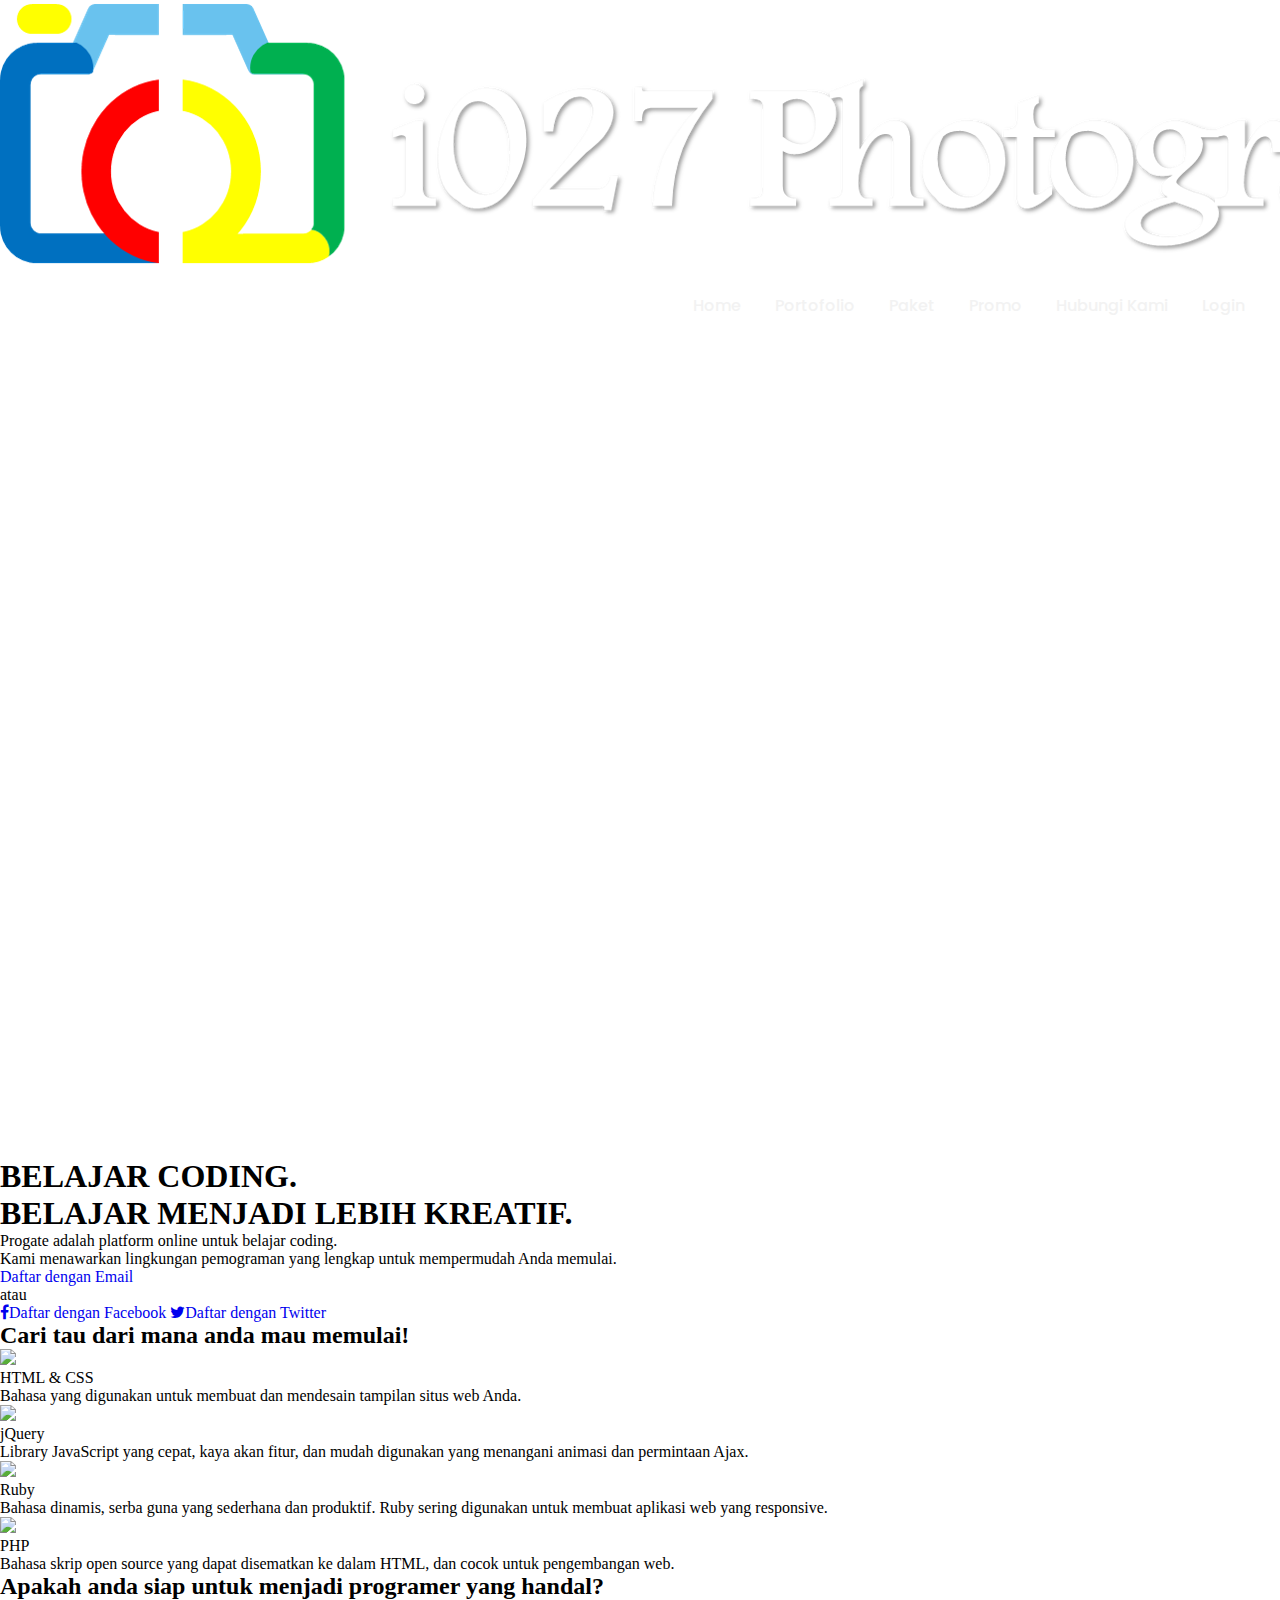
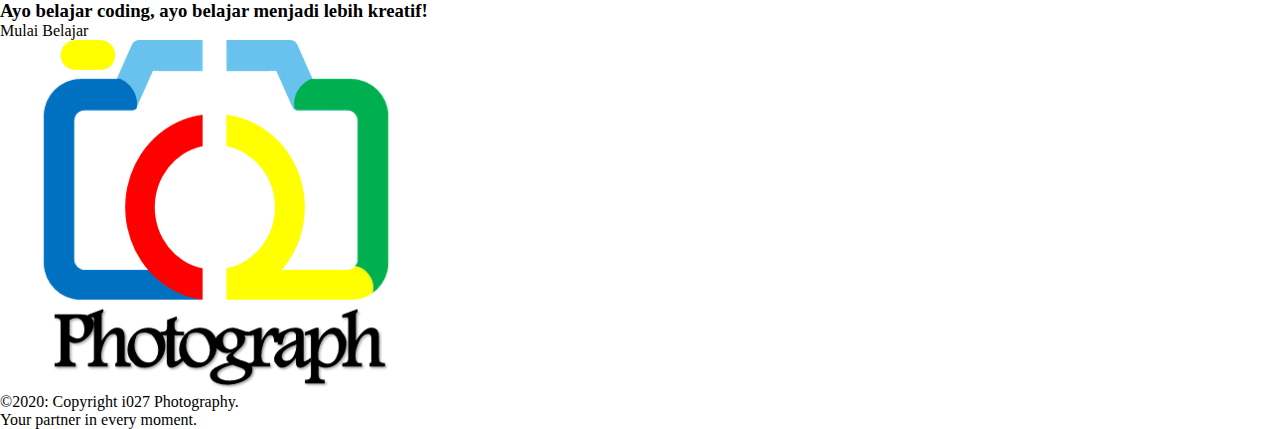
==== index.html @ 88453d32 "Add files via upload" ====
<!DOCTYPE html>
<html>
  <head>
    <meta charset="utf-8">
    <meta name="viewport" content="width=device-width, initial-scale=1.0">
    <title>i027 Photograph</title>
    <link rel="stylesheet" href="stylesheet.css">
    <link rel="stylesheet" href="responsive.css">
    <link rel="stylesheet" href="//maxcdn.bootstrapcdn.com/font-awesome/4.5.0/css/font-awesome.min.css">
    <link rel="icon" href="gambar/logo.png" type="image/x-icon">
    <link rel="stylesheet" href="menu.css">
  </head>
  <body>
    <header>
      <div class="container">
        <div class="header-left">
          <img class="logo" src="gambar/header.png">
        </div>
        <!-- Tambahkan ikon menu disini -->
        <nav>
          <input type="checkbox" id="check">
          <label for="check" class="checkbtn">
            <i class="fas fa-bars"></i>
          </label>
          <ul>
            <li><a href="#">Home</a></li>
            <li><a href="#">Portofolio</a></li>
            <li><a href="#">Paket</a></li>
            <li><a href="#">Promo</a></li>
            <li><a href="#">Hubungi Kami</a></li>
            <li><a href="#">Login</a></li>
          </ul>
        </nav>
    <section></section>
      </div>
    </header>
         <div class="top-wrapper">
      <div class="container">
        <h1>BELAJAR CODING.</h1>
        <h1>BELAJAR MENJADI LEBIH KREATIF.</h1>
        <p>Progate adalah platform online untuk belajar coding.</p>
        <p>Kami menawarkan lingkungan pemograman yang lengkap untuk mempermudah Anda memulai.</p>
        <div class="btn-wrapper">
          <a href="#" class="btn signup">Daftar dengan Email</a>
          <p>atau</p>
          <a href="#" class="btn facebook"><span class="fa fa-facebook"></span>Daftar dengan Facebook</a>
          <a href="#" class="btn twitter"><span class="fa fa-twitter"></span>Daftar dengan Twitter</a>
        </div>
      </div>
    </div>
    <div class="lesson-wrapper">
      <div class="container">
        <div class="heading">
          <h2>Cari tau dari mana anda mau memulai!</h2>
        </div>
        <div class="lessons">
          <div class="lesson">
            <div class="lesson-icon">
              <img src="gambar/solikhin.png">
               <p>HTML & CSS</p>
            </div>
             <p class="text-contents">Bahasa yang digunakan untuk membuat dan mendesain tampilan situs web Anda. </p>
          </div>
          <div class="lesson">
            <div class="lesson-icon">
              <img src="gambar/rustama.png">
              <p>jQuery</p>
            </div>
            <p class="text-contents">Library JavaScript yang cepat, kaya akan fitur, dan mudah digunakan yang menangani animasi dan permintaan Ajax.</p>
          </div>
          <div class="lesson">
            <div class="lesson-icon">
              <img src="https://prog-8.com/images/html/advanced/ruby.png">
              <p>Ruby</p>
            </div>
            <p class="text-contents">Bahasa dinamis, serba guna yang sederhana dan produktif. Ruby sering digunakan untuk membuat aplikasi web yang responsive.</p>
          </div>
          <div class="lesson">
            <div class="lesson-icon">
              <img src="https://prog-8.com/images/html/advanced/php.png">
              <p>PHP</p>
            </div>
            <p class="text-contents">Bahasa skrip open source yang dapat disematkan ke dalam HTML, dan cocok untuk pengembangan web.</p>
          </div>
          <div class="clear"></div>
        </div>
      </div>
    </div>
    <div class="message-wrapper">
      <div class="container">
        <div class="heading">
          <h2>Apakah anda siap untuk menjadi programer yang handal?</h2>
          <h3>Ayo belajar coding, ayo belajar menjadi lebih kreatif!</h3>
        </div>
        <span class="btn message">Mulai Belajar</span>
      </div>
    </div>
    <footer>
      <div class="container">
        <img src="gambar/footer.png">
        <p>&copy;2020: Copyright i027 Photography.</br>
        Your partner in every moment.</p>
      </div>
    </footer>
  </body>
</html>
---- menu.css ----
@import url('https://fonts.googleapis.com/css?family=Poppins:400,500,600,700&display=swap');
*{
  margin: 0;
  padding: 0;
  box-sizing: border-box;
  list-style: none;
  text-decoration: none;
}
nav{
  height: 65px;
  width: 100%;
}
label.logo{
  color: #f2f2f2;
  font-size: 33px;
  line-height: 80px;
  padding: 0 140px;
  font-weight: 600;
  font-family: 'Poppins', sans-serif;
}
nav ul{
  float: right;
  margin-right: 20px;
}
nav ul li{
  display: inline-block;
  line-height: 65px;
  margin: 0 2px;
}
nav ul li a{
  color: #f2f2f2;
  font-weight: 500;
  font-size: 16px;
  padding: 7px 13px;
  border-radius: 3px;
  /* text-transform: uppercase; */
  font-family: 'Poppins', sans-serif;
}
a.active,a:hover{
  background: #1b9bff;
  transition: .5s;
}
.checkbtn{
  font-size: 30px;
  color: white;
  float: right;
  line-height: 80px;
  margin-right: 40px;
  cursor: pointer;
  display: none;
}
#check{
  display: none;
}
@media (max-width: 1000px){
  label.logo{
    font-size: 27px;
    padding-left: 25px;
  }
  nav ul li a{
    font-size: 14px;
  }
}
@media (max-width: 670px){
  .checkbtn{
    display: block;
    margin-right: 40px;
  }
  ul{
    position: fixed;
    width: 100%;
    height: 100vh;
    background: #2c3e50;
    top: 80px;
    left: -100%;
    text-align: center;
    transition: all .5s;
  }
  nav ul li{
    display: block;
    margin: 50px 0;
    line-height: 30px;
  }
  nav ul li a{
    font-size: 20px;
  }
  a:hover,a.active{
    background: none;
    color: #0082e6;
  }
  #check:checked ~ ul{
    left: 0;
  }
}
section{
  background: url(bg1.jpg) no-repeat;
  background-size: cover;
  height: calc(100vh - 80px);
}
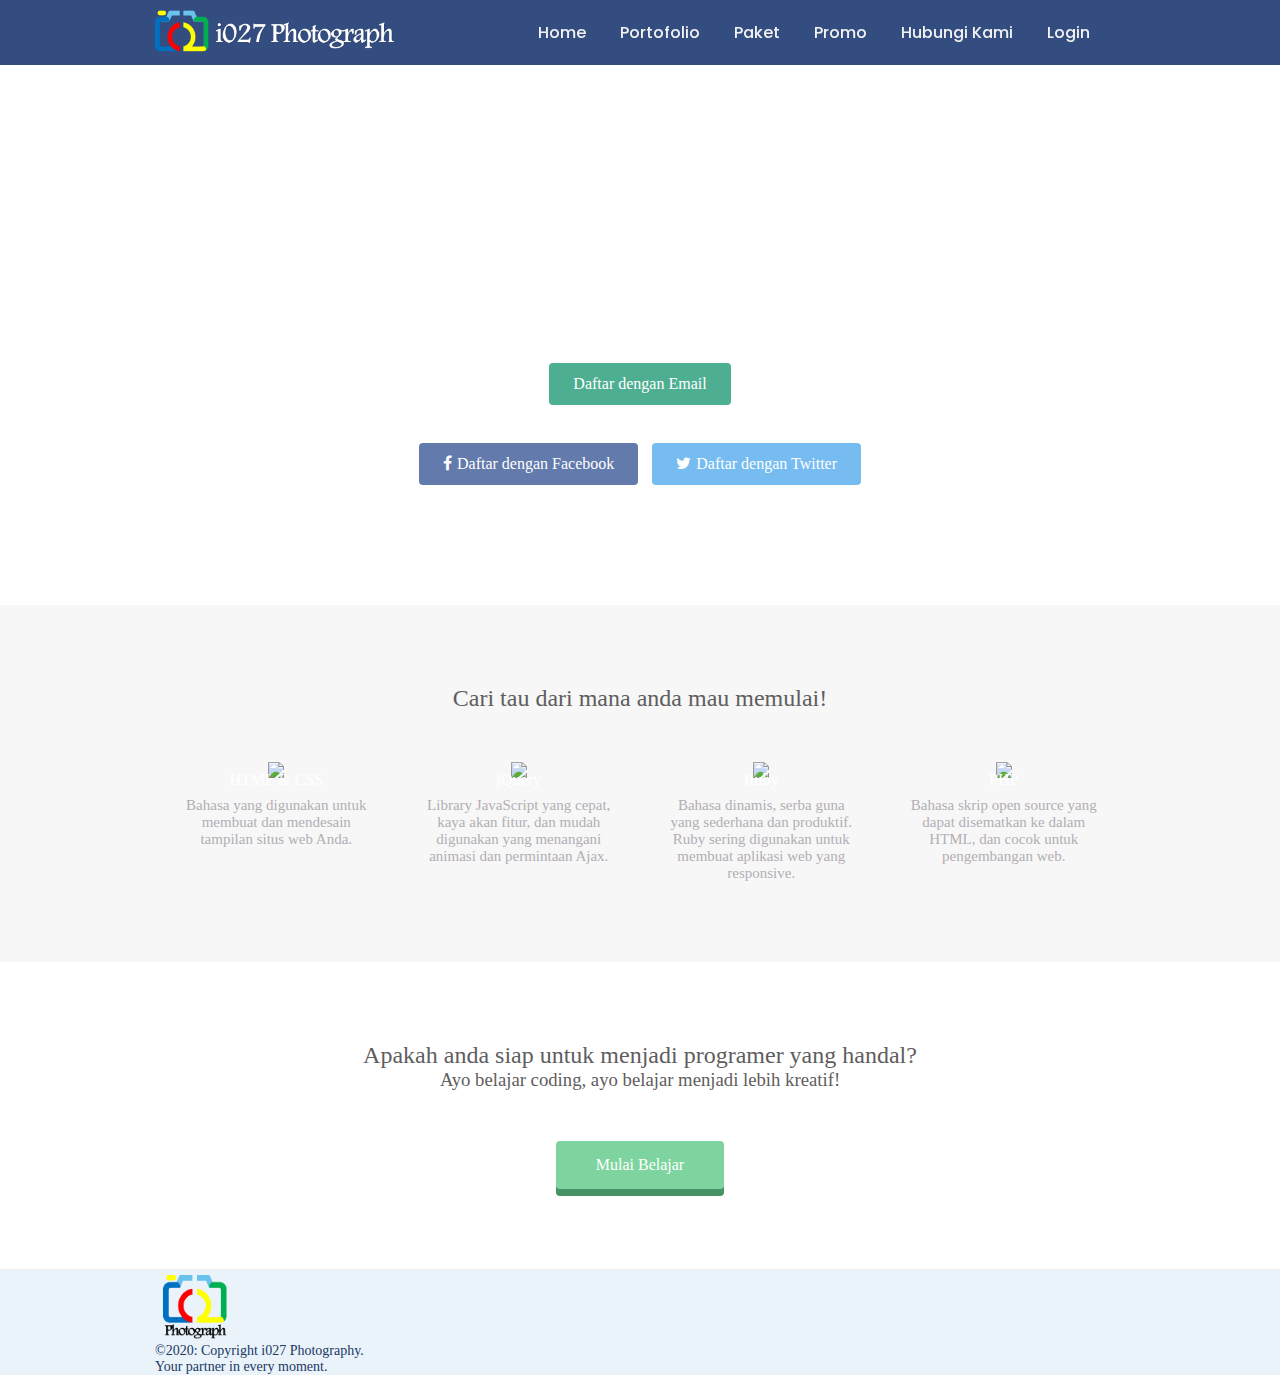
==== commit 6f3a0ab1: "Update index.html" ====
--- a/index.html
+++ b/index.html
@@ -9,6 +9,7 @@
     <link rel="stylesheet" href="//maxcdn.bootstrapcdn.com/font-awesome/4.5.0/css/font-awesome.min.css">
     <link rel="icon" href="gambar/logo.png" type="image/x-icon">
     <link rel="stylesheet" href="menu.css">
+    <script src="https://kit.fontawesome.com/a076d05399.js"></script>
   </head>
   <body>
     <header>
--- a/stylesheet.css
+++ b/stylesheet.css
@@ -0,0 +1,210 @@
+* {
+  box-sizing: border-box;
+}
+
+body {
+  margin: 0;
+  font-family: "Lucida Grande";
+}
+
+a {
+  text-decoration: none;
+}
+
+.clear {
+  clear: left;
+}
+
+.container {
+  max-width: 1000px;
+  width: 100%;
+  padding: 0 15px;
+  margin: 0 auto;
+}
+
+.top-wrapper {
+  padding: 180px 0 100px 0;
+  background-image: url(gambar/camera2.jpg);
+  background-size: cover;
+  color: white;
+  text-align: center;
+}
+
+.top-wrapper h1 {
+  opacity: 0.7;
+  font-size: 45px;
+  letter-spacing: 5px;
+  margin-bottom: 10px;
+}
+
+.top-wrapper p {
+  opacity: 0.7;
+  margin-bottom: 3px;
+}
+
+.btn-wrapper {
+  text-align: center;
+  margin: 20px 0;
+}
+
+.btn-wrapper p {
+  margin: 10px 0;
+}
+
+.signup {
+  background-color: #239b76;
+}
+
+.facebook {
+  background-color: #3b5998;
+  margin-right: 10px;
+}
+
+.twitter {
+  background-color: #55acee;
+}
+
+.btn {
+  padding: 12px 24px;
+  color: white;
+  display: inline-block;
+  opacity: 0.8;
+  border-radius: 4px;
+  text-align: center;
+}
+
+.btn:hover {
+  opacity: 1;
+}
+
+.fa {
+  margin-right: 5px;
+}
+
+header {
+  height: 65px;
+  width: 100%;
+  background-color: rgba(0, 32, 96, 0.8);
+  position :fixed;
+  top: 0;
+  z-index: 10;
+}
+
+.logo {
+  width: 240px;
+  margin-top: 10px;
+}
+
+.header-left {
+  float: left;
+}
+
+.header-right {
+  float: right;
+  margin-right: -15px;
+}
+
+.header-right a {
+  line-height: 65px;
+  padding: 0 25px;
+  color: white;
+  display: block;
+  float: left;
+  transition: all 0.5s;
+}
+
+.header-right a:hover {
+  background-color: rgba(255, 255, 255, 0.3);
+}
+
+/* Tambahkan CSS untuk menu-icon */
+.menu-icon {
+  color: white;
+  float: right;
+  font-size: 25px;
+  padding: 21px 0;
+  /* Gantikan property display ke none */
+  display: none;
+}
+
+
+.lesson-wrapper {
+  padding-bottom: 80px;
+  padding-left: 5%;
+  padding-right: 5%;
+  background-color: #f7f7f7;
+  text-align: center;
+}
+
+.heading {
+  padding-top: 80px;
+  padding-bottom: 50px;
+  color: #5f5d60;
+}
+
+.heading h2 {
+  font-weight: normal;
+}
+
+.lesson {
+  float: left;
+  width: 25%;
+}
+
+.lesson-icon {
+  position: relative;
+}
+
+.lesson-icon p {
+  position: absolute;
+  top: 44%;
+  width: 100%;
+  color: white;
+}
+
+.text-contents {
+  width: 80%;
+  display: inline-block;
+  margin-top: 15px;
+  font-size: 15px;
+  color: #b3aeb5;
+}
+
+.heading h3 {
+  font-weight: normal;
+}
+
+.message-wrapper {
+  border-bottom: 1px solid #eee;
+  padding-bottom: 80px;
+  text-align: center;
+}
+
+.message {
+  padding: 15px 40px;
+  background-color: #5dca88;
+  cursor: pointer;
+  box-shadow: 0 7px #1a7940;
+}
+
+.message:active {
+  position: relative;
+  top: 7px;
+  box-shadow: none;
+}
+
+footer img {
+  width: 80px;
+  padding-top: 5px;
+}
+
+footer p {
+  color: #203864;
+  font-size: 14px;
+}
+
+footer {
+  padding-top: 0px;
+  padding-bottom: 0px;
+  background-color: #EAF2FA;
+}
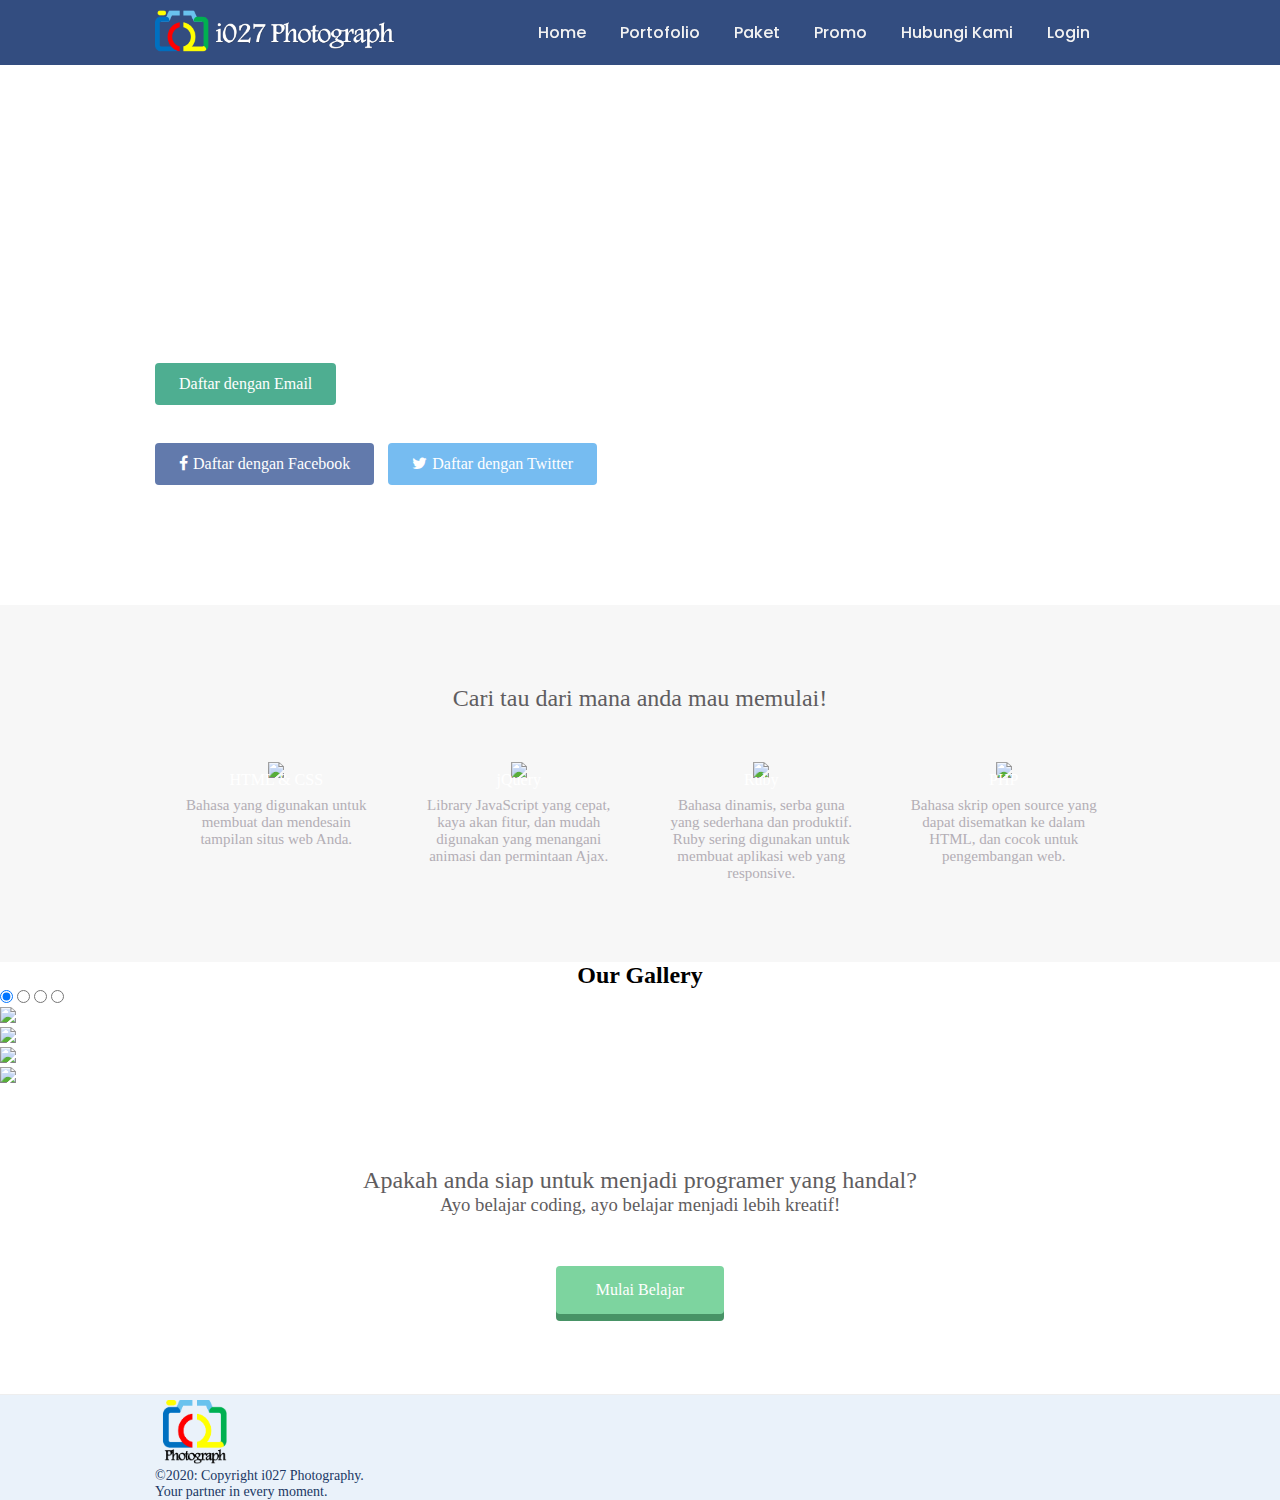
==== commit 4df6855e: "Update index.html" ====
--- a/index.html
+++ b/index.html
@@ -9,6 +9,7 @@
     <link rel="stylesheet" href="//maxcdn.bootstrapcdn.com/font-awesome/4.5.0/css/font-awesome.min.css">
     <link rel="icon" href="gambar/logo.png" type="image/x-icon">
     <link rel="stylesheet" href="menu.css">
+    <link rel="stylesheet" href="slider.css">
     <script src="https://kit.fontawesome.com/a076d05399.js"></script>
   </head>
   <body>
@@ -21,7 +22,7 @@
         <nav>
           <input type="checkbox" id="check">
           <label for="check" class="checkbtn">
-            <i class="fas fa-bars"></i>
+            <i class="fa fa-bars menu-icon"></i>
           </label>
           <ul>
             <li><a href="#">Home</a></li>
@@ -32,15 +33,14 @@
             <li><a href="#">Login</a></li>
           </ul>
         </nav>
-    <section></section>
       </div>
     </header>
          <div class="top-wrapper">
       <div class="container">
-        <h1>BELAJAR CODING.</h1>
-        <h1>BELAJAR MENJADI LEBIH KREATIF.</h1>
-        <p>Progate adalah platform online untuk belajar coding.</p>
-        <p>Kami menawarkan lingkungan pemograman yang lengkap untuk mempermudah Anda memulai.</p>
+        <h1>i027 PHOTOGRAPHY</h1>
+        <h1>SUPER POWERFULL CREATIVE</h1>
+        <p>i027 Photography menyediakan berbagai jasa Fotografi.</p>
+        <p>Kami hadir meningkatkan profile bisnis anda maupun kebutuhan personal Anda.</p>
         <div class="btn-wrapper">
           <a href="#" class="btn signup">Daftar dengan Email</a>
           <p>atau</p>
@@ -87,6 +87,54 @@
         </div>
       </div>
     </div>
+    
+    <div class="Item-Tambahan">
+      <h2><center>Our Gallery</center></h2>
+      <div id="slider">
+         <input type="radio" name="slider" id="slide1" checked>
+         <input type="radio" name="slider" id="slide2">
+         <input type="radio" name="slider" id="slide3">
+         <input type="radio" name="slider" id="slide4">
+         <div id="slides">
+            <div id="overflow">
+               <div class="inner">
+                  <div class="slide slide_1">
+                     <div class="slide-content">
+                        <img src="gambar/1.jpg">
+                     </div>
+                  </div>
+                  <div class="slide slide_2">
+                     <div class="slide-content">
+                        <img src="gambar/2.jpg">
+                     </div>
+                  </div>
+                  <div class="slide slide_3">
+                     <div class="slide-content">
+                        <img src="gambar/3.jpg">
+                     </div>
+                  </div>
+                  <div class="slide slide_4">
+                     <div class="slide-content">
+                        <img src="gambar/4.jpg">
+                     </div>
+                  </div>
+               </div>
+            </div>
+         </div>
+         <div id="controls">
+            <label for="slide1"></label>
+            <label for="slide2"></label>
+            <label for="slide3"></label>
+            <label for="slide4"></label>
+         </div>
+         <div id="bullets">
+            <label for="slide1"></label>
+            <label for="slide2"></label>
+            <label for="slide3"></label>
+            <label for="slide4"></label>
+         </div>
+      </div>
+    
     <div class="message-wrapper">
       <div class="container">
         <div class="heading">
--- a/stylesheet.css
+++ b/stylesheet.css
@@ -27,7 +27,7 @@
   background-image: url(gambar/camera2.jpg);
   background-size: cover;
   color: white;
-  text-align: center;
+  text-align: left;
 }
 
 .top-wrapper h1 {
@@ -43,7 +43,7 @@
 }
 
 .btn-wrapper {
-  text-align: center;
+  text-align: left;
   margin: 20px 0;
 }
 
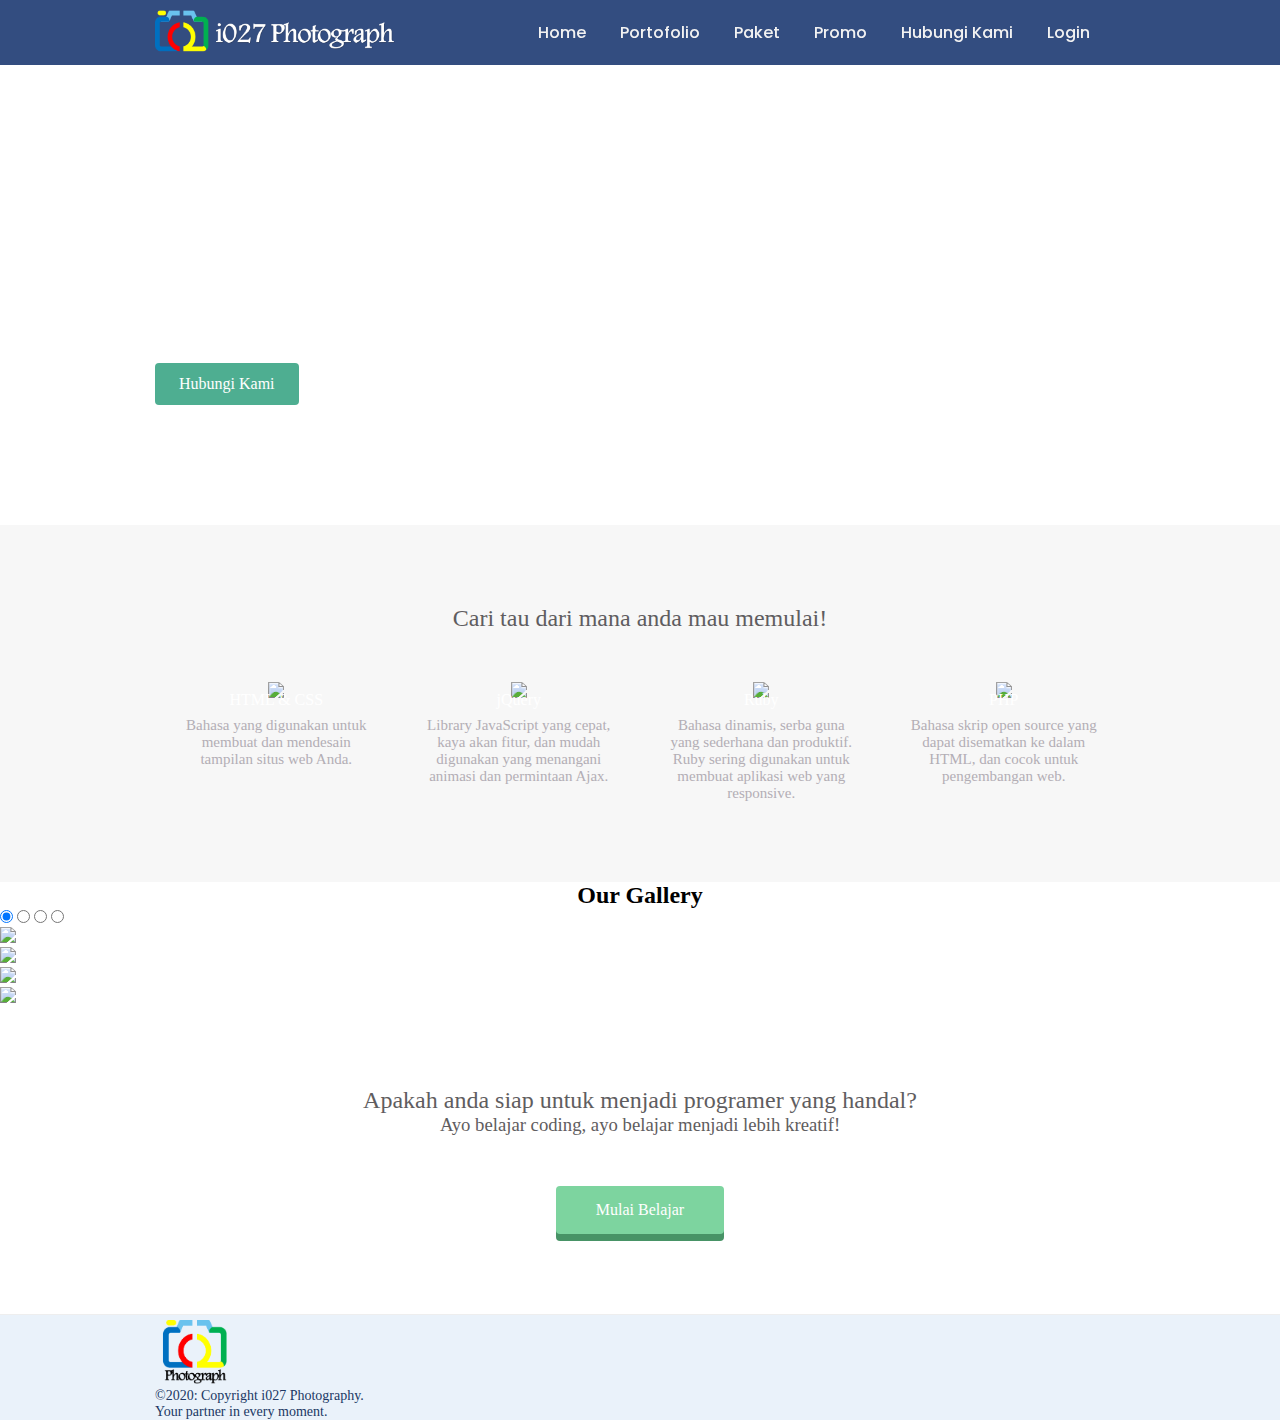
==== commit a6896e34: "Update index.html" ====
--- a/index.html
+++ b/index.html
@@ -42,10 +42,7 @@
         <p>i027 Photography menyediakan berbagai jasa Fotografi.</p>
         <p>Kami hadir meningkatkan profile bisnis anda maupun kebutuhan personal Anda.</p>
         <div class="btn-wrapper">
-          <a href="#" class="btn signup">Daftar dengan Email</a>
-          <p>atau</p>
-          <a href="#" class="btn facebook"><span class="fa fa-facebook"></span>Daftar dengan Facebook</a>
-          <a href="#" class="btn twitter"><span class="fa fa-twitter"></span>Daftar dengan Twitter</a>
+          <a href="#" class="btn signup">Hubungi Kami</a>          
         </div>
       </div>
     </div>
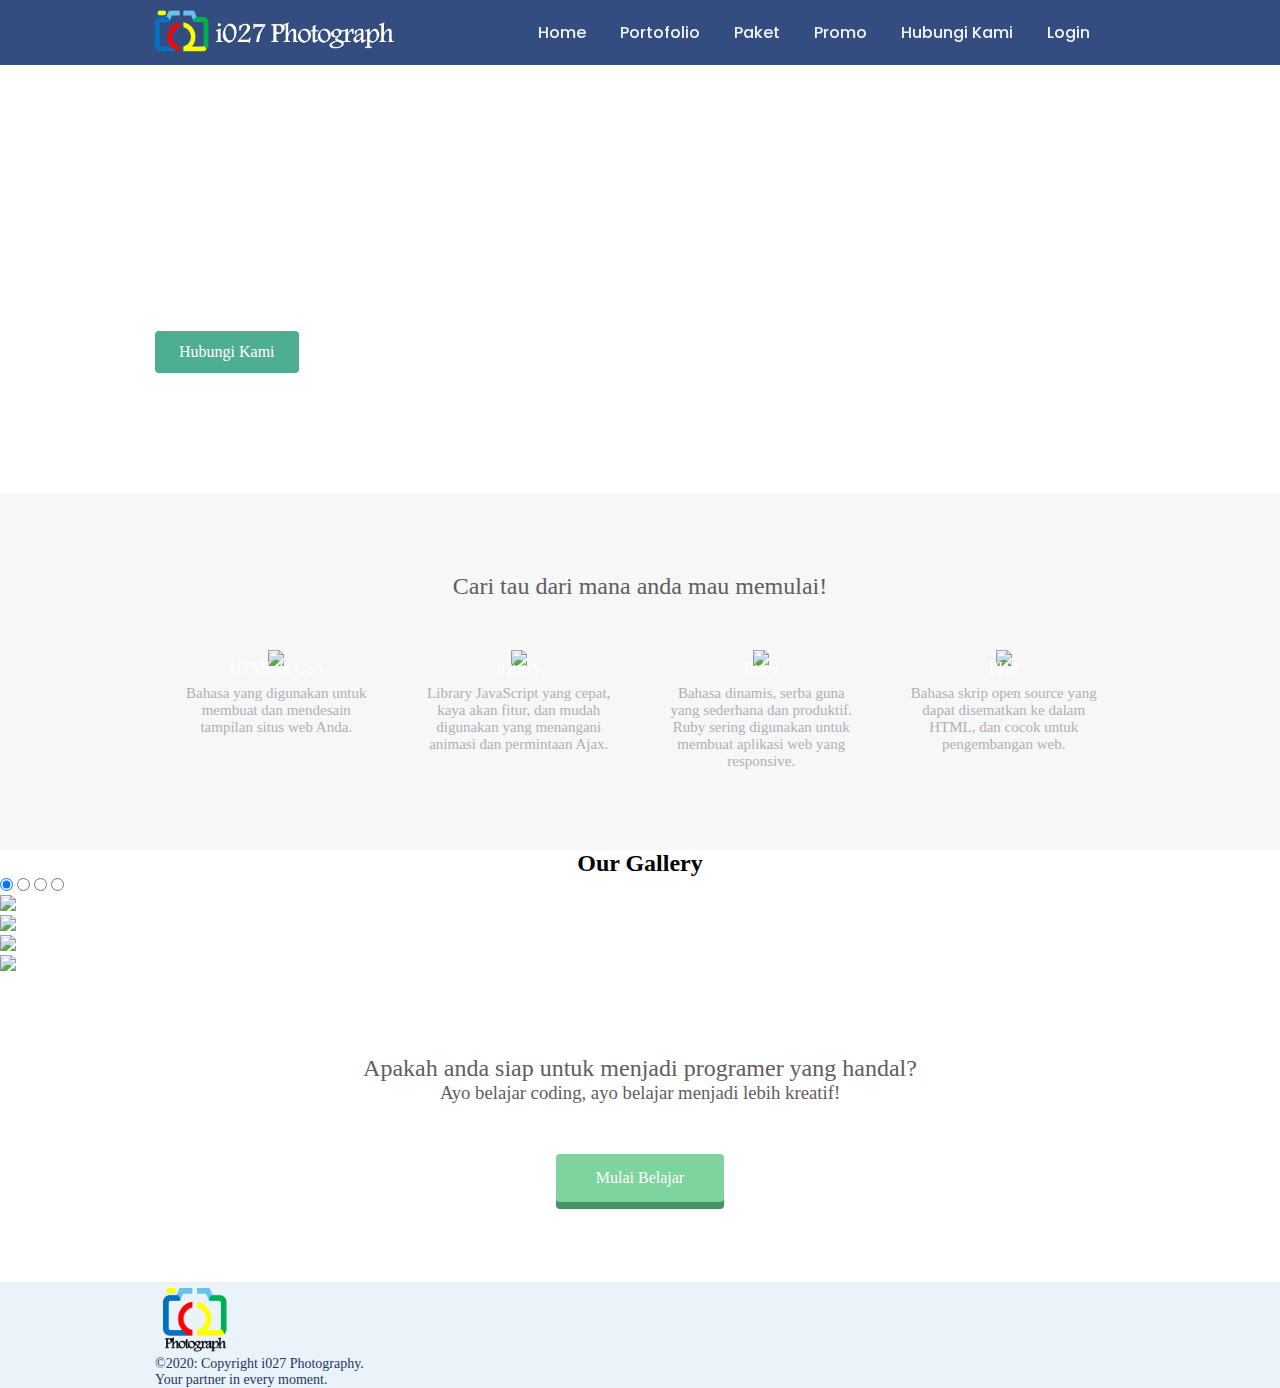
==== commit 8a23d45c: "Update index.html" ====
--- a/index.html
+++ b/index.html
@@ -38,7 +38,8 @@
          <div class="top-wrapper">
       <div class="container">
         <h1>i027 PHOTOGRAPHY</h1>
-        <h1>SUPER POWERFULL CREATIVE</h1>
+        <h2>SUPER POWERFULL CREATIVE</h2>
+        <p></p>
         <p>i027 Photography menyediakan berbagai jasa Fotografi.</p>
         <p>Kami hadir meningkatkan profile bisnis anda maupun kebutuhan personal Anda.</p>
         <div class="btn-wrapper">
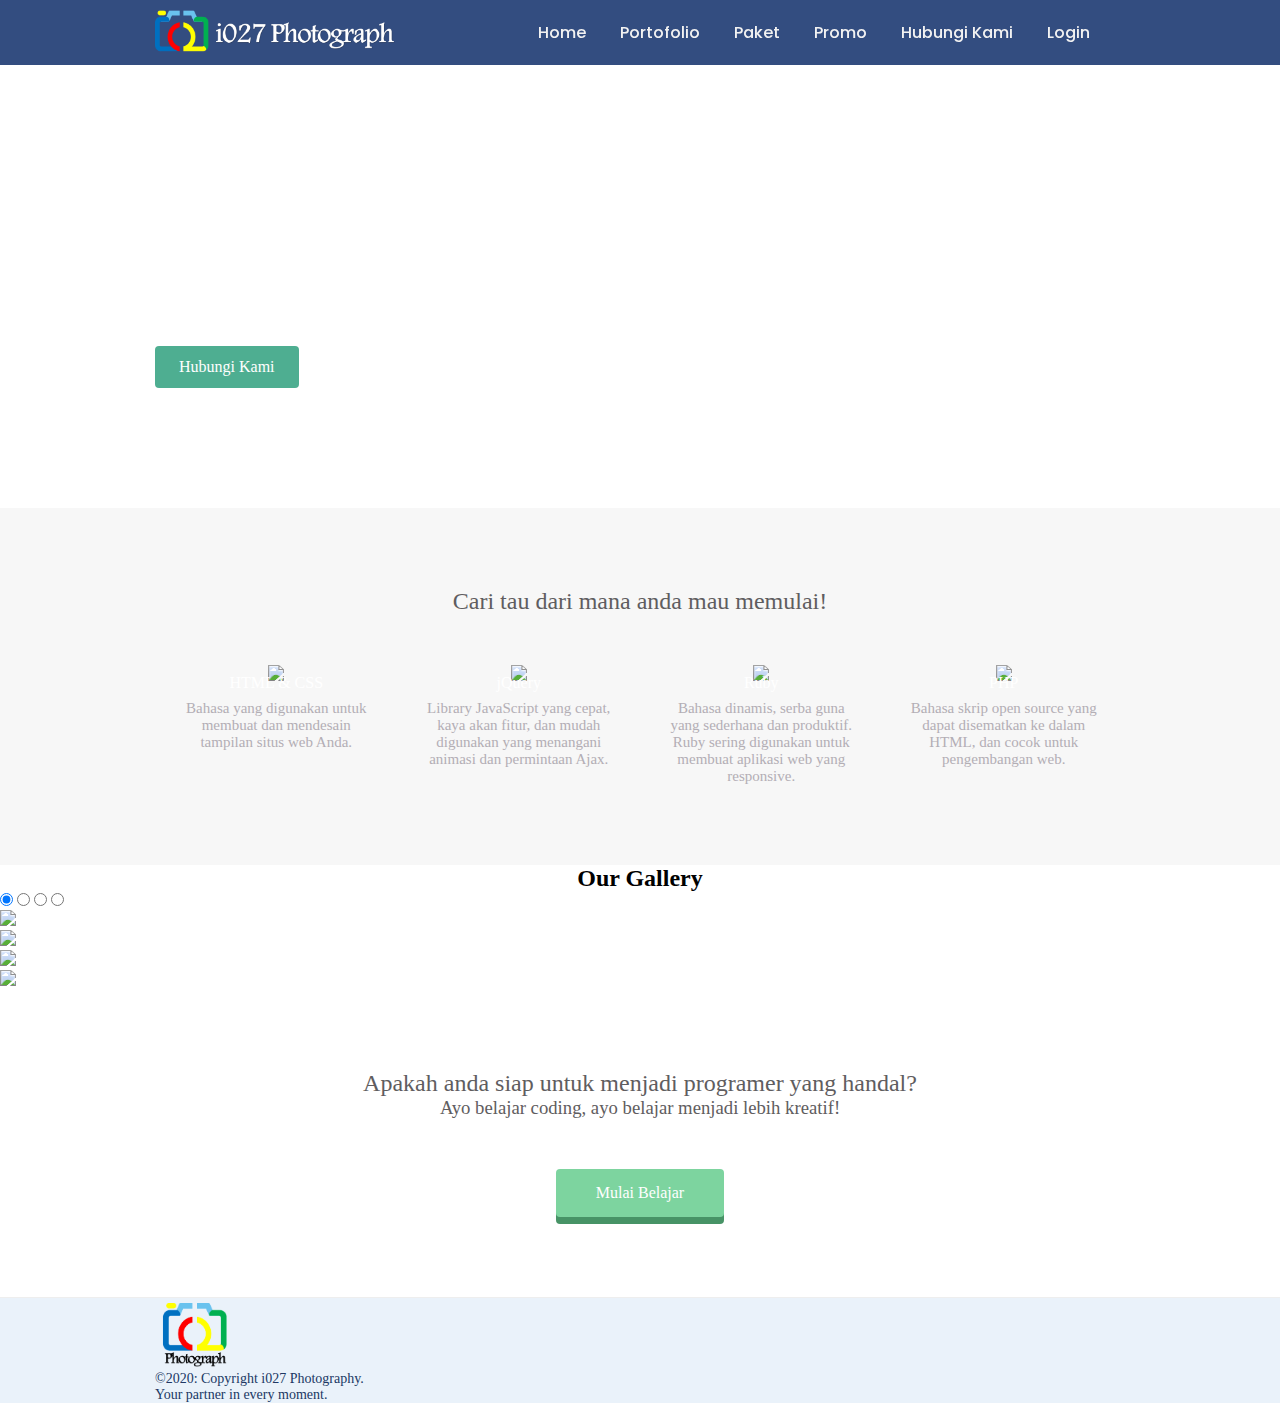
==== commit 33643c1b: "Update index.html" ====
--- a/index.html
+++ b/index.html
@@ -39,7 +39,7 @@
       <div class="container">
         <h1>i027 PHOTOGRAPHY</h1>
         <h2>SUPER POWERFULL CREATIVE</h2>
-        <p></p>
+        </br>
         <p>i027 Photography menyediakan berbagai jasa Fotografi.</p>
         <p>Kami hadir meningkatkan profile bisnis anda maupun kebutuhan personal Anda.</p>
         <div class="btn-wrapper">
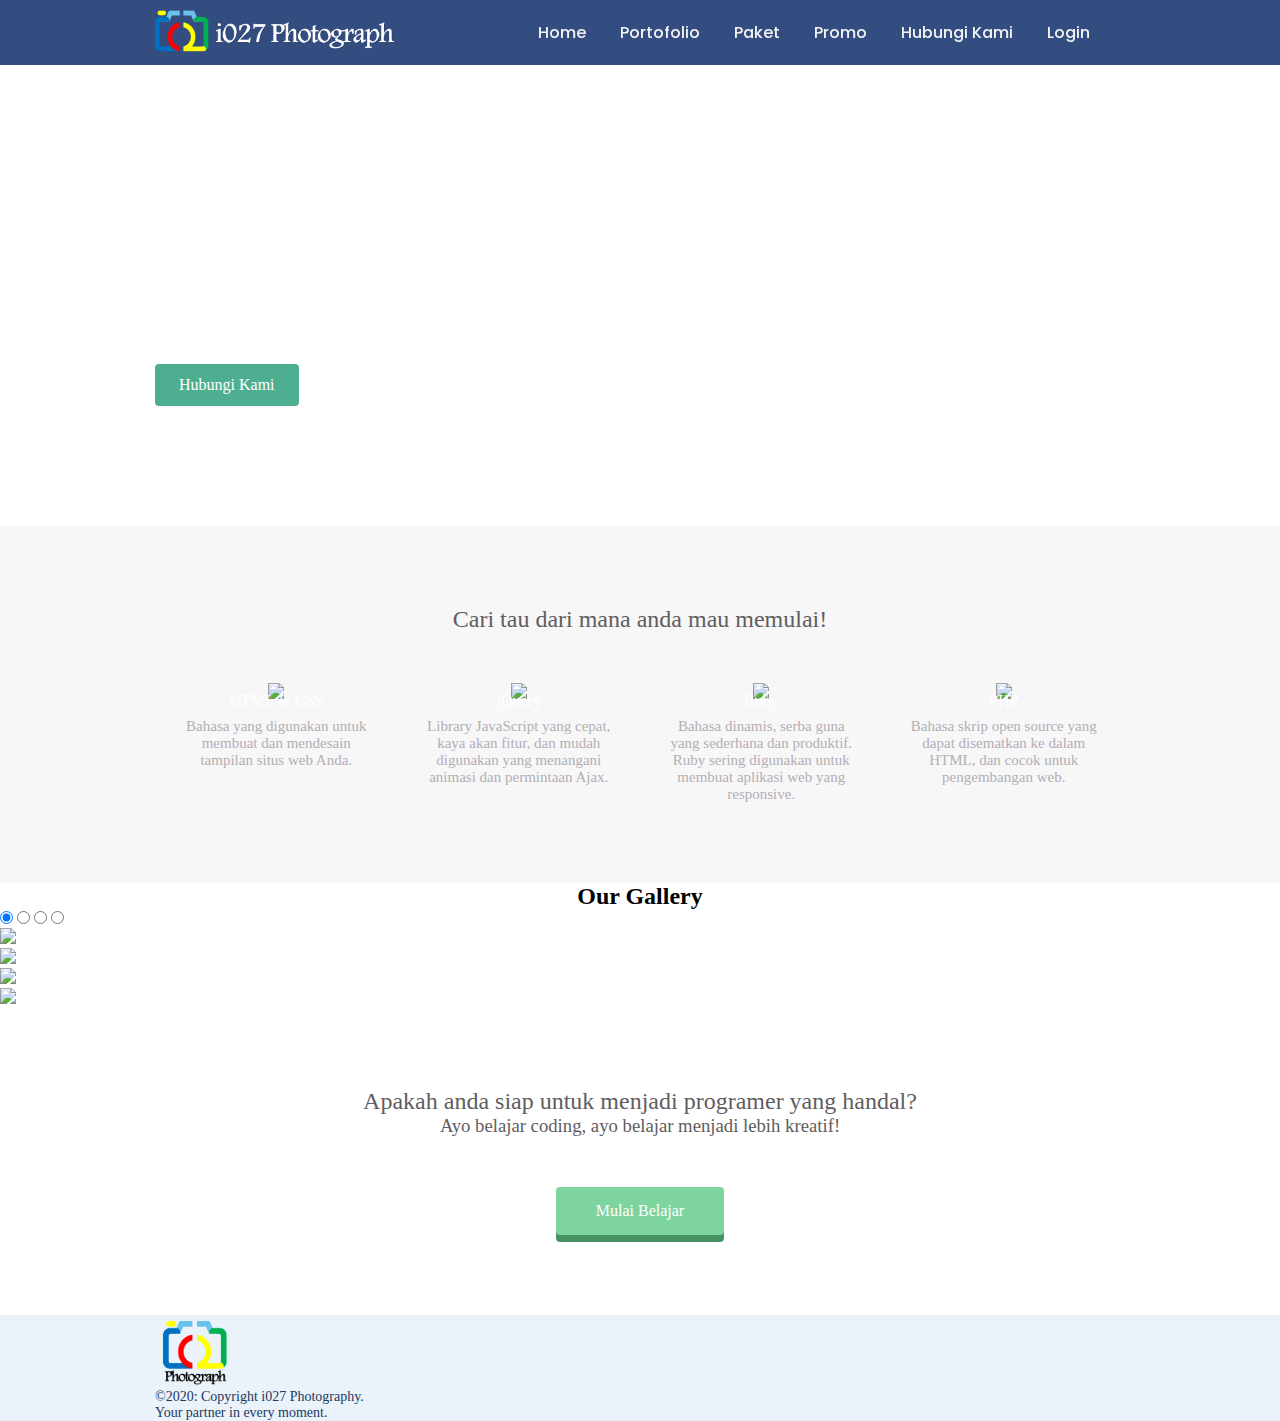
==== commit 19662a2d: "Update index.html" ====
--- a/index.html
+++ b/index.html
@@ -39,7 +39,7 @@
       <div class="container">
         <h1>i027 PHOTOGRAPHY</h1>
         <h2>SUPER POWERFULL CREATIVE</h2>
-        </br>
+        </br></br>
         <p>i027 Photography menyediakan berbagai jasa Fotografi.</p>
         <p>Kami hadir meningkatkan profile bisnis anda maupun kebutuhan personal Anda.</p>
         <div class="btn-wrapper">
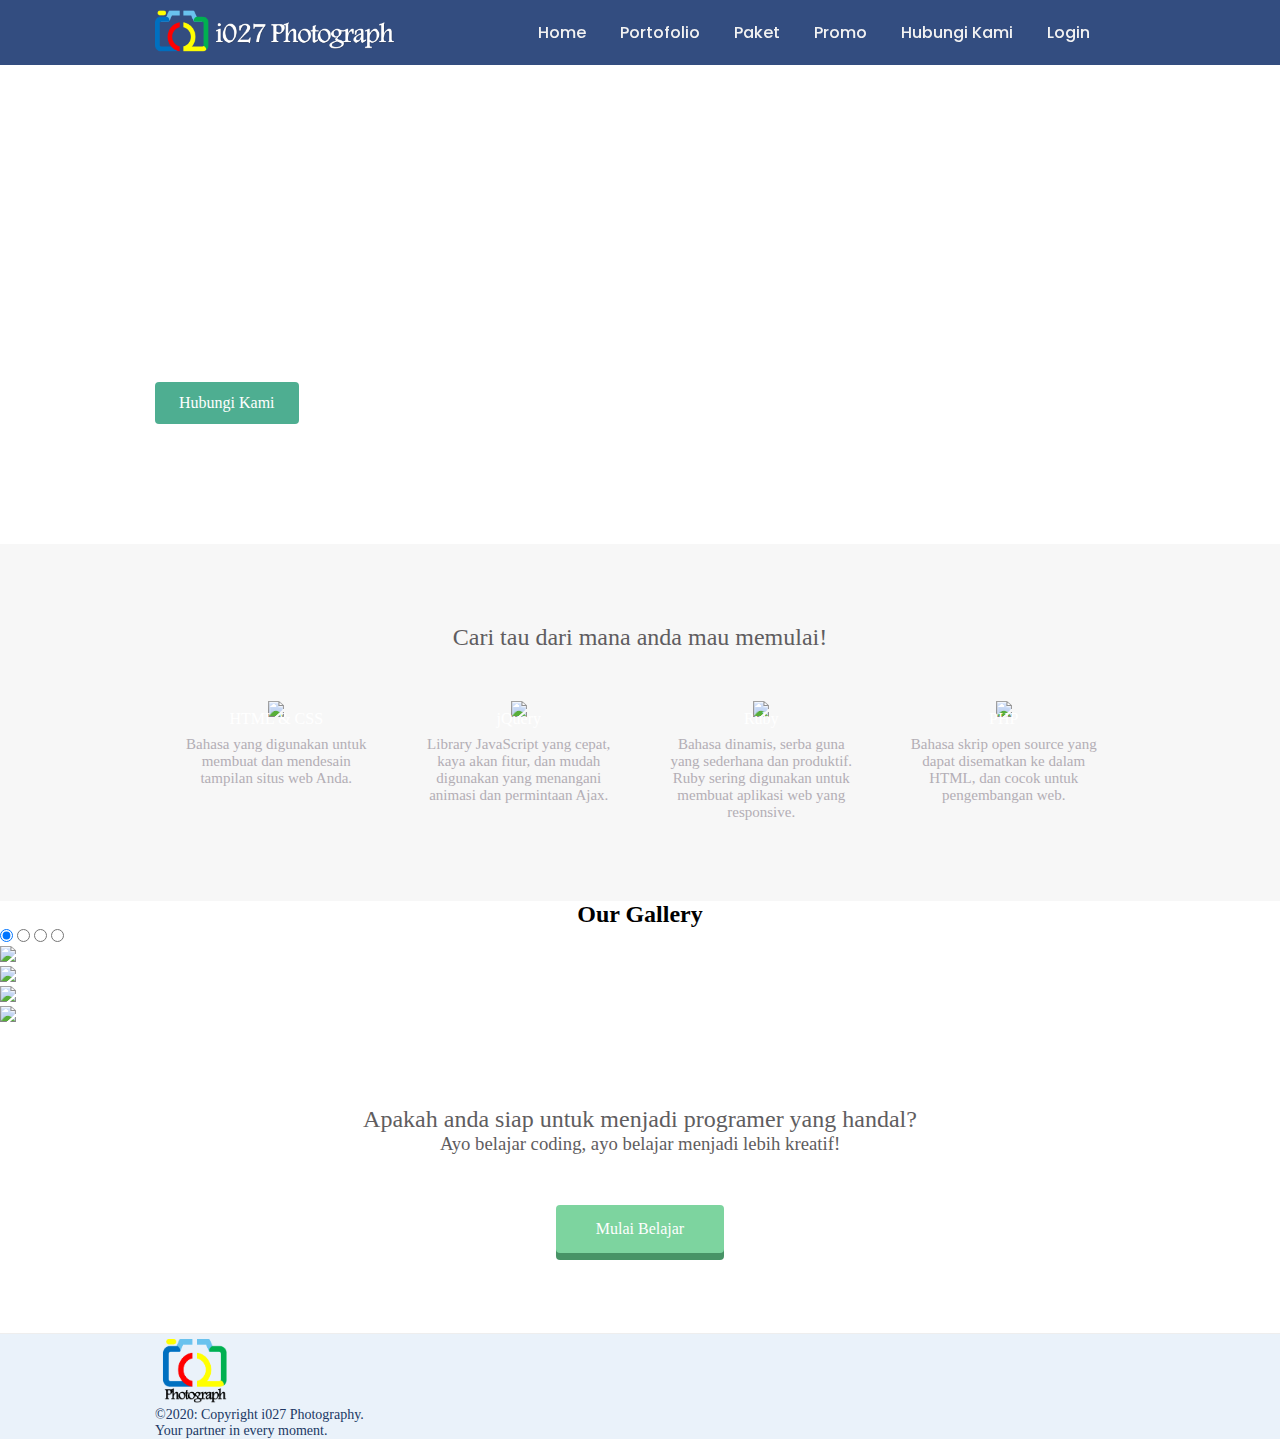
==== commit 8e5f034b: "Update index.html" ====
--- a/index.html
+++ b/index.html
@@ -38,8 +38,8 @@
          <div class="top-wrapper">
       <div class="container">
         <h1>i027 PHOTOGRAPHY</h1>
-        <h2>SUPER POWERFULL CREATIVE</h2>
-        </br></br>
+        <h2>Super Powerfull Creative</h2>
+        </br></br></br>
         <p>i027 Photography menyediakan berbagai jasa Fotografi.</p>
         <p>Kami hadir meningkatkan profile bisnis anda maupun kebutuhan personal Anda.</p>
         <div class="btn-wrapper">
